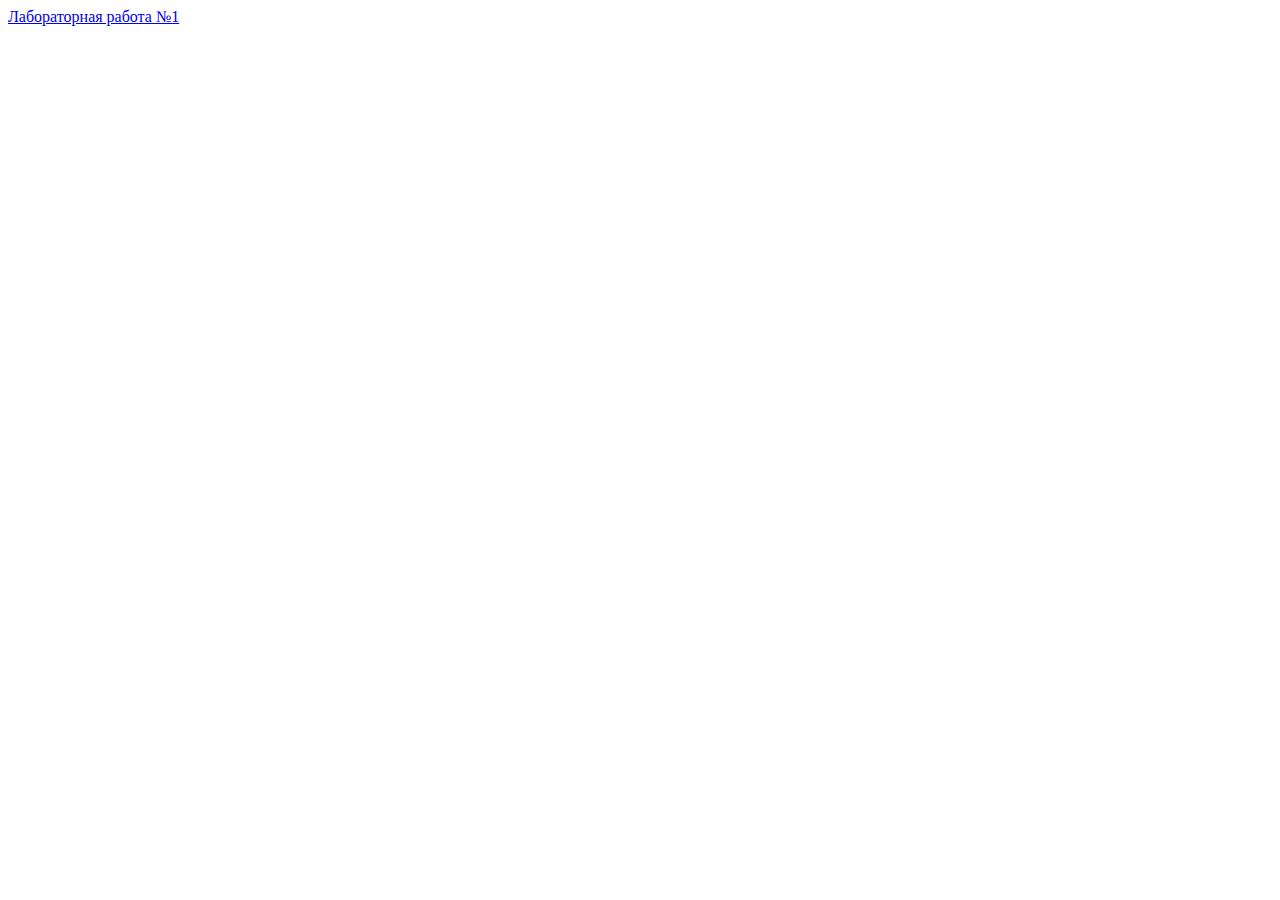
==== index.html @ b3272cb0 "Add files via upload" ====
<!DOCTYPE html>
<html lang="ru">
<head>
    <meta charset="UTF-8">
    <meta name="viewport" content="width=device-width, initial-scale=1.0">
</head>
<body>
<a href="lab1/index.html">Лабораторная работа №1</a>
</body>
</html>
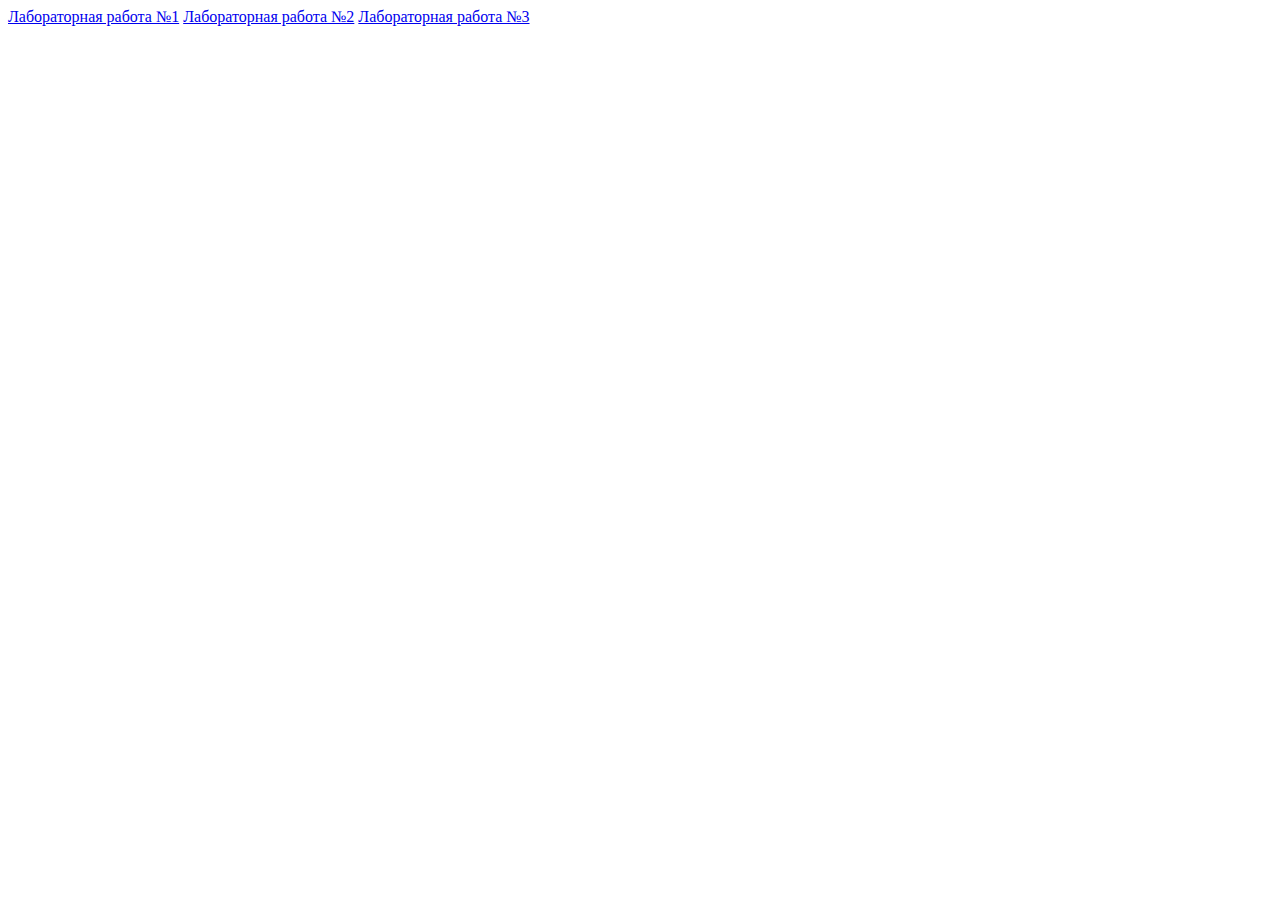
==== commit 1364f78a: "Update index.html" ====
--- a/index.html
+++ b/index.html
@@ -6,5 +6,7 @@
 </head>
 <body>
 <a href="lab1/index.html">Лабораторная работа №1</a>
+<a href="lab2/index.html">Лабораторная работа №2</a>
+<a href="lab3/index.html">Лабораторная работа №3</a>
 </body>
-</html>+</html>
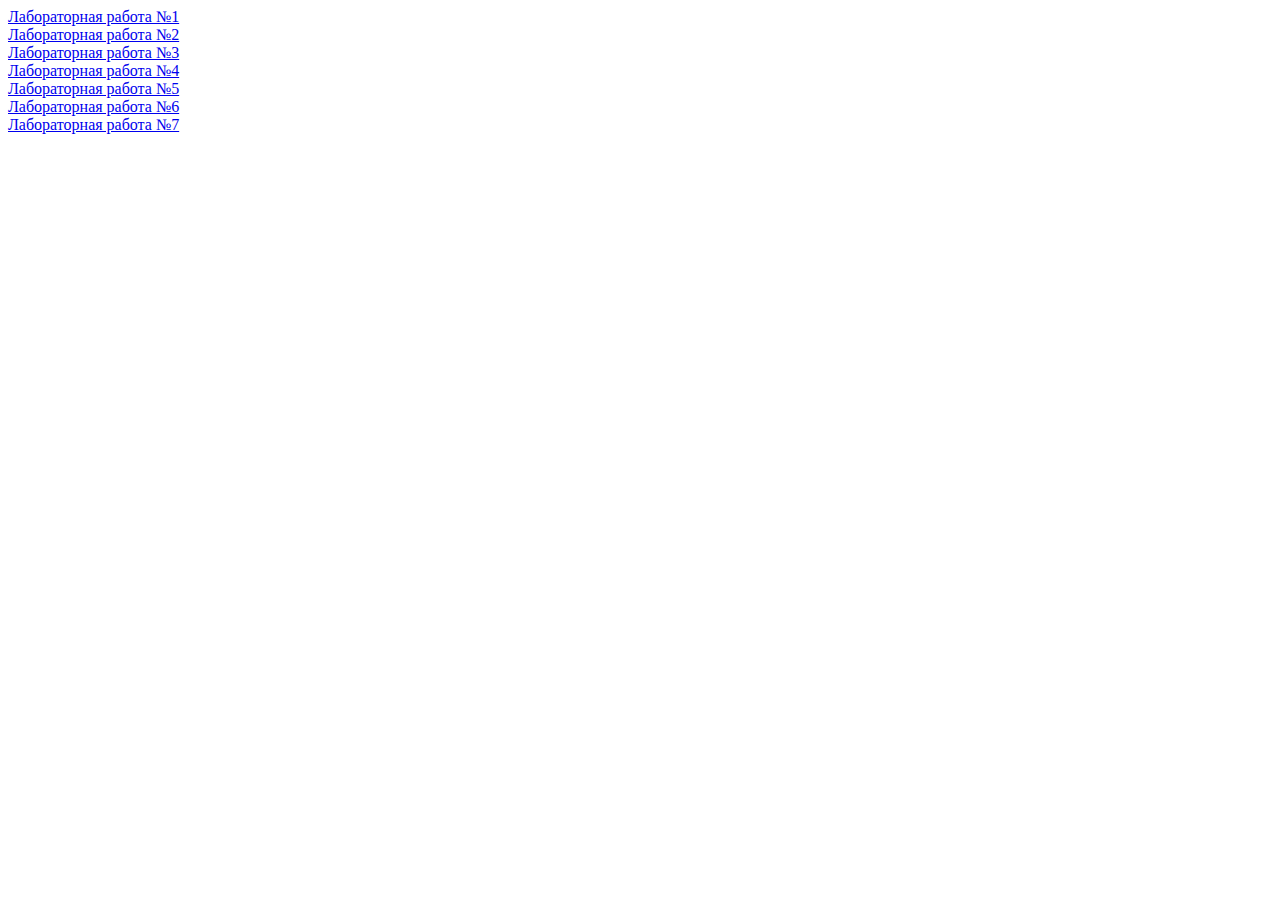
==== commit 00bf86d3: "Update index.html" ====
--- a/index.html
+++ b/index.html
@@ -5,8 +5,12 @@
     <meta name="viewport" content="width=device-width, initial-scale=1.0">
 </head>
 <body>
-<a href="lab1/index.html">Лабораторная работа №1</a>
-<a href="lab2/index.html">Лабораторная работа №2</a>
-<a href="lab3/index.html">Лабораторная работа №3</a>
+<a href="lab1/index.html">Лабораторная работа №1</a><br>
+<a href="lab2/index.html">Лабораторная работа №2</a><br>
+<a href="lab3/index.html">Лабораторная работа №3</a><br>
+<a href="lab4/STR_lab_4.html">Лабораторная работа №4</a><br>
+<a href="lab5/STR_lab_5.html">Лабораторная работа №5</a><br>
+<a href="lab6/STR_lab_6.html">Лабораторная работа №6</a><br>
+<a href="lab7/STR_lab_7.html">Лабораторная работа №7</a><br>
 </body>
 </html>
